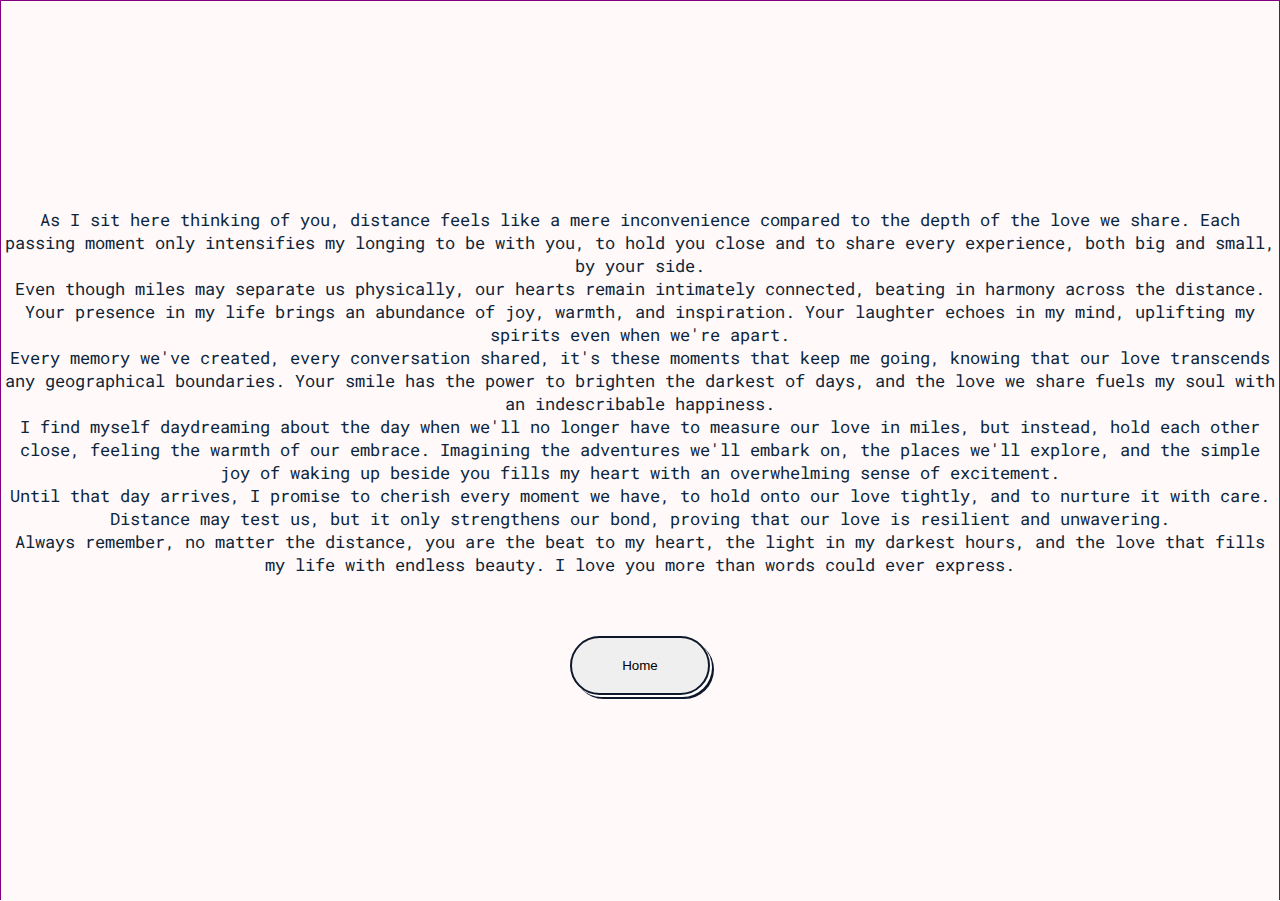
==== message.html @ c8456ec1 "Add files via upload" ====
<!DOCTYPE html>
<html lang="en">
<head>
    <meta charset="UTF-8">
    <meta name="viewport" content="width=device-width, initial-scale=1.0">
    <title>Testing</title>
    <link rel="preconnect" href="https://fonts.googleapis.com">
<link rel="preconnect" href="https://fonts.gstatic.com" crossorigin>
<link href="https://fonts.googleapis.com/css2?family=Roboto+Mono:wght@500&display=swap" rel="stylesheet">
    <link rel="stylesheet" href="styles.css">
</head>
<body>
    <main>
        <div class="container">
        <section class="one">
            <div class="Homepage">
                <p>As I sit here thinking of you, distance feels like a mere inconvenience compared to the depth of the love we share. Each passing moment only intensifies my longing to be with you, to hold you close and to share every experience, both big and small, by your side.</p>
                <p>Even though miles may separate us physically, our hearts remain intimately connected, beating in harmony across the distance. Your presence in my life brings an abundance of joy, warmth, and inspiration. Your laughter echoes in my mind, uplifting my spirits even when we're apart.</p>
                <p>Every memory we've created, every conversation shared, it's these moments that keep me going, knowing that our love transcends any geographical boundaries. Your smile has the power to brighten the darkest of days, and the love we share fuels my soul with an indescribable happiness.</p>
                <p>I find myself daydreaming about the day when we'll no longer have to measure our love in miles, but instead, hold each other close, feeling the warmth of our embrace. Imagining the adventures we'll embark on, 
                    the places we'll explore, and the simple joy of waking up beside you fills my heart with an overwhelming sense of excitement.</p>
                <p>Until that day arrives, I promise to cherish every moment we have, to hold onto our love tightly, and to nurture it with care. Distance may test us, but it only strengthens our bond, proving that our love is resilient and unwavering.</p>
                <p>Always remember, no matter the distance, you are the beat to my heart, the light in my darkest hours, and the love that fills my life with endless beauty. I love you more than words could ever express.</p>

                <a href="index.html">
                    <button class="btn" type="button">Home</button>
                </a>
            </div>
        </section>
        </div>
    



    </main>
    
</body>
</html>
---- styles.css ----
* {
    margin: 0;
    padding: 0;
    box-sizing: border-box;

}

body {
    background-color:white;
    background-size: cover;
    border: 1px solid purple;
    height: 100vh;
}
p {
    font-size: 17px;
}
.container {
    scroll-snap-type: y mandatory;
    overflow-y: scroll; 
    height: 100vh;
}
.container::-webkit-scrollbar {
    display: none;
}

section {
    height: 100vh;
    display: flex;
    justify-content: center;
    scroll-snap-align: start;
}

.Homepage {
    color: rgb(12, 37, 58);
    text-align: center;
    margin: auto;
    font-family: 'Roboto Mono', monospace;
    font-size: 90px;
    border-radius: 5vh;
}
.about {
    text-decoration: solid;
    text-align: center;
    margin: auto;
    font-family: 'Roboto Mono', monospace;
    font-size: 90px;
    border-radius: 5vh;
}
.skill {
    color: rgb(12, 37, 58);
    text-align: center;
    margin: auto;
    font-family: 'Roboto Mono', monospace;
    font-size: 90px;
    border-radius: 5vh;
}
.contact {
    color: rgb(12, 37, 58);
    text-align: center;
    margin: auto;
    font-family: 'Roboto Mono', monospace;
    font-size: 90px;
    border-radius: 5vh;
}
.btn {
    padding: 20px 50px;
    cursor: pointer;
    border: 2px solid #0f172a;
    box-shadow: 2px 2px 0 0 white, 4px 4px 0 0 #0f172a;
    transition-duration: 200ms;
    border-radius: 5vh;
}
.btn:hover {
    box-shadow: 3px 3px 0 0 white, 6px 6px 0 0 #0f172a;
    transform: translate(-2px, -2px);
}
.none {
    text-align: center;
    margin: auto;
    background-color: aliceblue;
    border-radius: 5vh;
    position: absolute;
    padding: 20px;
    bottom: 5%;
    left: 90%;
}
.one {
    background-color: rgb(255, 249, 249);
    background-size: cover;
}
.two {
    background-size: cover;
    background-image: url(image/pxfuel.jpg);

}
.three {
    background-color: rgb(255, 249, 249);
    background-size: cover;
}
.four {
    background-color: rgb(255, 249, 249);
    background-size: cover;
}

.text1{
    color: rgb(255, 0, 225);
    -webkit-text-stroke: 5px greenyellow;
    text-shadow: 12px 24px rgb(0, 170, 255);
}

@media (max-width: 500px) {
    .Homepage {
        font-size: 40px;
    }
    .about {
        font-size: 40px;
    }
    .skill {
        font-size: 40px;
    }
    .contact {
        font-size: 40px;
    }
    .btn {
        padding: 7px 20px;
    }
    .text1{
        color: rgb(255, 0, 225);
        -webkit-text-stroke: 2.5px greenyellow;
        text-shadow: 6px 12px rgb(0, 170, 255);
    }
}
@media (max-width: 811px) {
    .Homepage {
        font-size: 60px;
    }
    .about {
        font-size: 60px;
    }
    .skill {
        font-size: 60px;
    }
    .contact {
        font-size: 60px;
    }
    .btn {
        padding: 7px 20px;
    }
    .text1{
        color: rgb(255, 0, 225);
        -webkit-text-stroke: 2.5px greenyellow;
        text-shadow: 6px 12px rgb(0, 170, 255);
    }
}
@media (max-width: 540px) {
    .Homepage {
        font-size: 50px;
    }
    .about {
        font-size: 50px;
    }
    .skill {
        font-size: 50px;
    }
    .contact {
        font-size: 50px;
    }
    .btn {
        padding: 7px 20px;
    }
    .text1{
        color: rgb(255, 0, 225);
        -webkit-text-stroke: 2.5px greenyellow;
        text-shadow: 6px 12px rgb(0, 170, 255);
    }
}
@media (max-width: 451px) {
    .Homepage {
        font-size: 35px;
    }
    .about {
        font-size: 35px;
    }
    .skill {
        font-size: 35px;
    }
    .contact {
        font-size: 35px;
    }
    .btn {
        padding: 7px 20px;
    }
    .text1{
        color: rgb(255, 0, 225);
        -webkit-text-stroke: 1px greenyellow;
        text-shadow: 6px 12px rgb(0, 170, 255);
    }
}
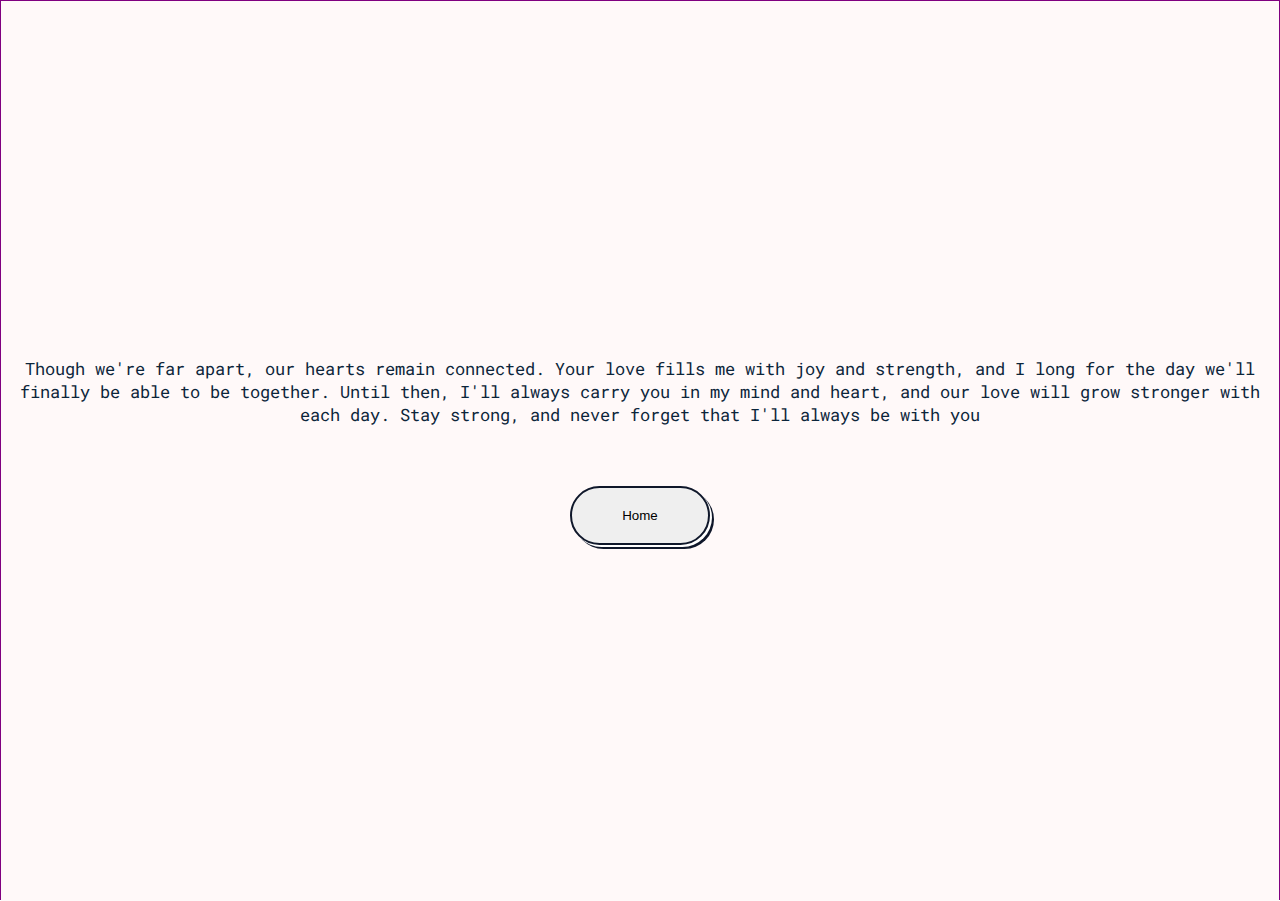
==== commit 1df41cf7: "Update message.html" ====
--- a/message.html
+++ b/message.html
@@ -8,20 +8,15 @@
 <link rel="preconnect" href="https://fonts.gstatic.com" crossorigin>
 <link href="https://fonts.googleapis.com/css2?family=Roboto+Mono:wght@500&display=swap" rel="stylesheet">
     <link rel="stylesheet" href="styles.css">
+    <audio controls hidden loop="True" src="music/so bitter.mp3" autoplay>
+      </audio>
 </head>
 <body>
     <main>
         <div class="container">
         <section class="one">
             <div class="Homepage">
-                <p>As I sit here thinking of you, distance feels like a mere inconvenience compared to the depth of the love we share. Each passing moment only intensifies my longing to be with you, to hold you close and to share every experience, both big and small, by your side.</p>
-                <p>Even though miles may separate us physically, our hearts remain intimately connected, beating in harmony across the distance. Your presence in my life brings an abundance of joy, warmth, and inspiration. Your laughter echoes in my mind, uplifting my spirits even when we're apart.</p>
-                <p>Every memory we've created, every conversation shared, it's these moments that keep me going, knowing that our love transcends any geographical boundaries. Your smile has the power to brighten the darkest of days, and the love we share fuels my soul with an indescribable happiness.</p>
-                <p>I find myself daydreaming about the day when we'll no longer have to measure our love in miles, but instead, hold each other close, feeling the warmth of our embrace. Imagining the adventures we'll embark on, 
-                    the places we'll explore, and the simple joy of waking up beside you fills my heart with an overwhelming sense of excitement.</p>
-                <p>Until that day arrives, I promise to cherish every moment we have, to hold onto our love tightly, and to nurture it with care. Distance may test us, but it only strengthens our bond, proving that our love is resilient and unwavering.</p>
-                <p>Always remember, no matter the distance, you are the beat to my heart, the light in my darkest hours, and the love that fills my life with endless beauty. I love you more than words could ever express.</p>
-
+                <p>Though we're far apart, our hearts remain connected. Your love fills me with joy and strength, and I long for the day we'll finally be able to be together. Until then, I'll always carry you in my mind and heart, and our love will grow stronger with each day. Stay strong, and never forget that I'll always be with you</p>
                 <a href="index.html">
                     <button class="btn" type="button">Home</button>
                 </a>
@@ -35,4 +30,4 @@
     </main>
     
 </body>
-</html>+</html>
